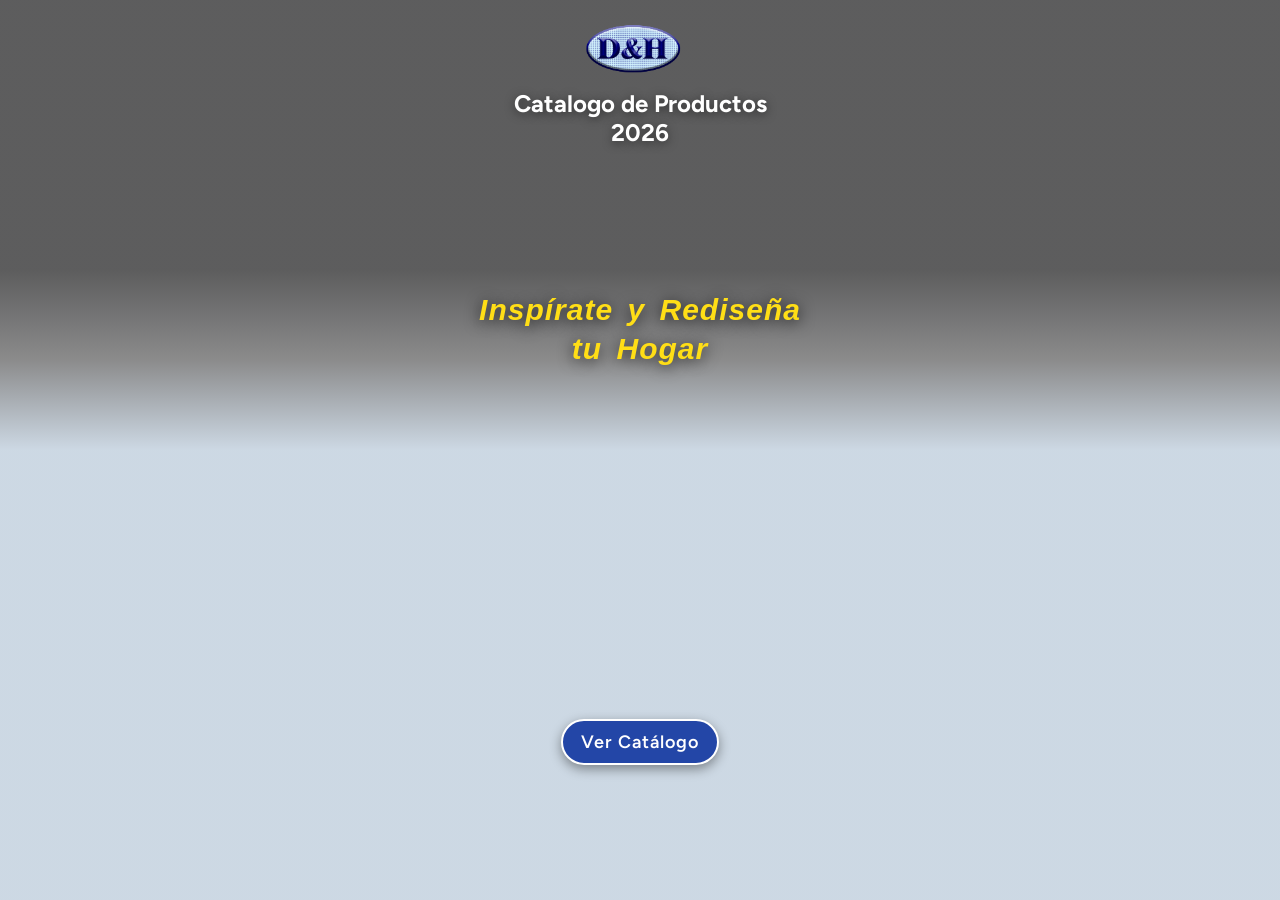
==== Index.html @ ca9e850d "Acabo de implementar Git a nuestro Proyecto" ====
<!DOCTYPE html>
<html lang="es">

<head>
    <meta charset="UTF-8" />
    <meta name="viewport" content="width=device-width, initial-scale=1.0" />
    <title>DAHE</title>
    <!-- titulo -->
    <!-- enlaza el html con el favicon -->
    <link rel="shortcut icon" href="/images/favicon (logo).ico" />
    <!-- enlace a la hoja de estilos -->
    <link rel="stylesheet" href="style.css">
</head>
<!-- SECCION CABECERA -->





<!-- SECCION BANNER -->

<section id="banner">
    <div class="sombra_banner"></div>
    <img src="/assets/images/banner1.jpg" class="imgfluid img1">
    <img src="/assets/images/banner 2.jpg" class="imgfluid img2">
    <img src="/assets/images/banner 3.jpg" class="imgfluid img3">


    <!-- LOGO ARRIBA -->
    <div class="banner_logo">
        <img src="/assets/images/logo_DAHE_3.png" alt="Logo" class="logo-centro">
    </div>

    <!-- TEXTO ABAJO -->
    <div class="banner_titulo">
        <h2>
            Catalogo de Productos <br>
            2026
        </h2>
    </div>
    <div class="banner_slogan typewriter">
        <h1>
            <span class="linea1">Inspírate</span>
            <span class="linea1">y</span>
            <span class="linea1">Rediseña</span>
            <br>
            <span class="linea2">tu</span>
            <span class="linea2">Hogar</span>
        </h1>
    </div>
    <div class="banner_boton">
        <a href="productos.html" class="btn-catalogo">Ver Catálogo</a>


    </div>






</html>
---- style.css ----
/* IMPORTACIOIN DE FUENTES EXTERNAS */

@import url("https://fonts.googleapis.com/css2?family=Allura&family=Figtree:ital,wght@0,300..900;1,300..900&family=Roboto:ital,wght@0,100;0,300;0,400;0,500;0,700;0,900;1,100;1,300;1,400;1,500;1,700;1,900&display=swap");
@import url("https://fonts.googleapis.com/css2?family=Allura&family=Architects+Daughter&family=Figtree:ital,wght@0,300..900;1,300..900&family=Roboto:ital,wght@0,100;0,300;0,400;0,500;0,700;0,900;1,100;1,300;1,400;1,500;1,700;1,900&display=swap");

@import url('https://fonts.googleapis.com/css2?family=EB+Garamond:ital,wght@0,400..800;1,400..800&family=Luckiest+Guy&display=swap');

/* VINCULAR CON LIBRERIA FONT AWESOME */
@import url(https://cdnjs.cloudflare.com/ajax/libs/font-awesome/6.6.0/css/all.min.css);

/*PALETA DE COLORES*/
:root {
  --color-gris: #4d515c;
  --color-amarillo: #ffde16;
  --color-azulpastel: #2346a7;
  --color-naranja: #d9534f;
  --color-blancoRojizo: #ffffff;
  --color-grisOscuro: #24262b;
  --color-negro: #07080999;
  --color-blancoAzulado: #eeeff1;
  --color-grisclaro: #e9e6e2;
  --color-grisMenosClaro: #353433;
}

/*SELECTORES GENERALES */

html {
  scroll-behavior: smooth;
  /* suaviza el desplazamiento del scroll */
}

h1 {
  font-size: 67px;
  word-spacing: 5px;
  margin-bottom: 20px;
  color: var(--color-blancoAzulado);
  line-height: 1em;

}

h2 {
  font-size: 32px;
  margin-bottom: 20px;
  font-family: "Figtree", sans-serif;

}

h3 {
  font-size: 24px;
  margin-bottom: 20px;
  line-height: 1.5em;
}

p {
  font-size: 16px;
  margin-bottom: 20px;
  line-height: 1.5em;
}

li {
  color: var(--color-grisOscuro);
}

body {
  font-family: "Inter", sans-serif;
  font-size: 16px;
  line-height: 2em;
}

img {
  display: block;
  /* elimina el espacio que aparace automaticamente debajo de una imagen */
}

/*SELECTOR UNIVERSAL*/

* {
  margin: 0;
  padding: 0;
  box-sizing: border-box;
  /* evita que una caja cambie de tamaño(ancho y alto) cuando se le agregue un padding o borde con esto se soluciona la falta de espacio para que se accomde las fotos en filas de 4 en la seccion docentes */
}

/* -----------------SELECTORES POR CLASE------------ */
/* esta clase agrega un espacio arriba y abajo del contenido de la seccion */
.espaciado {
  padding-top: 90px;
  padding-bottom: 90px;
}

.contenedor {
  /* es la caja que usamos para que el contenido no ocupe todo el espacio */
  max-width: 85%;
  /*porcentaje que va ocupar */
  margin: auto;
  /*centrado */
}

.contenedor2 {
  max-width: 75%;
  margin: auto;
}

/* clase para la caja padre ( se puede poner cualquier nombre pero se recomienda row por bootstrap */
.row {
  display: flex;
  /* Activa flexbox */
  flex-direction: row;
  /* Aalinea el contenido en forma horizontal */
  flex-wrap: wrap;
  /* permite  que el flexbox sea multifila*/
}

.column {
  display: flex;
  /* Actuva flexbox */
  flex-direction: column;
  /* Alinea el contenido en forma vertical */
}

/* clase para las cajas hijo ( se puede poner cualquier nombre pero se recomienda row por bootstrap */
.col {
  flex-basis: 0;
  /* Ancho de las cajas flexibles */
  flex-grow: 1;
  /* las dos propiedades hace que las cajas hijo tengan el mismo ancho */
  padding-left: 15px;
  padding-right: 15px;
}



/* creamos esta clase para restarle margen a las caja flexbox e igualarlo a los margenes de las cajas hijos */
.del-padded {
  margin-left: -15px;
  margin-right: -15px;
}

/* ------------ESTILOS PARA FUENTES------------------- */

.figtree {
  font-family: "Figtree", sans-serif;
  font-optical-sizing: auto;
  font-weight: 800;
  font-style: normal;
  color: #2346a7;
}

/* ---------------ESTILOS PARA IMAGENES--------------------- */

/* ajusta la imagen al ancho de su caja padre */
.imgfluid {
  width: 100%;
}

/* esta clase le da borde a las imagenes */
.image {
  border-style: solid;
  border-width: 1px;
  border-color: var(--color-blancoAzulado);
  box-shadow: 0px 0px 10px rgba(128, 128, 128, 0.529);
  position: relative;
}

/* ----------------CLASES PARA  DAR ESTILO A LA CABECERA ---------------------*/



/* CENTRAR LOGO + SLOGAN DENTRO DEL BANNER */
/* LOGO ARRIBA */
.banner_logo {
  position: absolute;
  top: 0%;
  /* AHORA SÍ SUBE */
  left: 0;
  width: 100%;
  text-align: center;
  z-index: 30;
  /* ANIMACIÓN */
  opacity: 0;
  animation: aparecerSuave 1.2s ease-out forwards;
  animation-delay: 0.1s;
  /* aparece antes que el título */
}


.logo-centro {
  display: block;
  /* asegura que se comporte como bloque */
  margin: 0 auto;
  /* centra horizontalmente */
  width: 150px;
  /* tamaño del logo */

}

/* TEXTO ABAJO */
.banner_titulo {
  position: absolute;
  top: 10%;
  /* slogan más abajo */
  left: 0;
  width: 100%;
  text-align: center;
  z-index: 30;

}

.banner_slogan {
  position: absolute;
  top: 30%;
  /* slogan más abajo */
  left: 0;
  width: 100%;
  text-align: center;
  z-index: 40;

}


.banner_titulo h2 {
  font-family: "Figtree", sans-serif;
  font-size: 24px;
  font-weight: 700;
  color: #ffffff;
  line-height: 1.2em;
  text-shadow: 0px 2px 10px rgba(0, 0, 0, 0.5);
  /* ANIMACIÓN */
  opacity: 0;
  animation: aparecerSuave 1.2s ease-out forwards;
  animation-delay: 0.5s;
  /* puedes ajustar el tiempo */

}

/* Animación suave para el texto del catálogo */
@keyframes aparecerSuave {
  from {
    opacity: 0;
    transform: translateY(15px);
  }

  to {
    opacity: 1;
    transform: translateY(0);
  }
}


.banner_slogan h1 {
  line-height: 1.3em;
  letter-spacing: 1px;
  font-family: "EBGaramond", sans-serif;
  font-style: italic;
  font-size: 30px;
  font-weight: 600;
  margin-top: 200px;
  margin-top: 20px;
  color: var(--color-amarillo);
  text-shadow: 0px 2px 15px rgba(0, 0, 0, 0.8);

}

/* Palabras */
.typewriter span {
  opacity: 0;
  display: inline-block;
  animation: aparecerPalabra 0.6s forwards;
}

/* ---- DELAY DE 3 SEGUNDOS ANTES DE EMPEZAR ---- */

/* Primera línea */
.typewriter .linea1:nth-child(1) {
  animation-delay: 2s;
}

.typewriter .linea1:nth-child(2) {
  animation-delay: 2.6s;
}

.typewriter .linea1:nth-child(3) {
  animation-delay: 3.2s;
}

/* Segunda línea */
.typewriter .linea2:nth-child(5) {
  animation-delay: 3.8s;
}

.typewriter .linea2:nth-child(6) {
  animation-delay: 4.4s;
}

/* Animación */
@keyframes aparecerPalabra {
  from {
    opacity: 0;
    transform: translateY(10px);
  }

  to {
    opacity: 1;
    transform: translateY(0);
  }
}


/* BOTÓN ELEGANTE EN EL BANNER */
.banner_boton {
  position: absolute;
  bottom: 15%;
  /* distancia desde abajo */
  left: 0;
  width: 100%;
  text-align: center;
  z-index: 50;
  /* Animación */
  opacity: 0;
  animation: aparecerSuave 1.2s ease-out forwards;
  animation-delay: 4.8s;

}

.btn-catalogo {
  display: inline-block;
  padding: 5px 18px;
  font-family: "Figtree", sans-serif;
  font-size: 18px;
  font-weight: 600;
  color: #ffffff;
  background: var(--color-azulpastel);
  /* tu amarillo con elegancia */
  border: 2px solid #ffffff;
  /* borde blanco delgado */
  border-radius: 40px;
  text-decoration: none;
  letter-spacing: 1px;
  box-shadow: 0px 4px 12px rgba(0, 0, 0, 0.4);
  transition: all 0.3s ease;
}

/* EFECTO HOVER */
.btn-catalogo:hover {
  background: #ffde16;
  /* amarillo sólido */
  color: var(--color-azulpastel);
  transform: translateY(-3px);
  box-shadow: 0px 6px 18px rgba(0, 0, 0, 0.5);
}









/* -------------------ESTILOS PARA FORMATEAR LA SECCION BANNER------------------ */

/* caja principal del banner(donde va la imagen del banner) */


/* Posicionamiento de las imágenes */
/* Posicionamiento */
/* Posicionamiento */
/* Posicionamiento */
#banner .img1,
#banner .img2,
#banner .img3 
 {
  position: absolute;
  top: 0;
  left: 0;
  width: 100%;
  height: 100%;
  object-fit: cover;
   opacity: 0;
   z-index: 10;
}

/* Imagen 1 */
.img1 {
  animation: img1Anim 30s infinite;
}

/* Imagen 2 */
.img2 {
  animation: img2Anim 30s infinite;
}

/* Imagen 3 */
.img3 {
  animation: img3Anim 30s infinite;
}

/* Animación imagen 1 */
@keyframes img1Anim {
  0%   { opacity: 1; transform: scale(1); }
  30%  { opacity: 1; transform: scale(1.1); }
  40%  { opacity: 0; transform: scale(1.1); }
  100% { opacity: 0; transform: scale(1.1); }
}

@keyframes img2Anim {
  0%   { opacity: 0; }
  30%  { opacity: 0; transform: scale(1);}
  40%  { opacity: 1; }
60%  { opacity: 1; transform: scale(1.1);}
  70%  { opacity: 1; transform: scale(1.1); }
  100% { opacity: 0;transform: scale(1.1); }
}

@keyframes img3Anim {
  0%   { opacity: 0; }
  66%  { opacity: 0; transform: scale(1); }
  70%  { opacity: 1; }
  100%  { opacity: 1; transform: scale(1.1); }  
  100% { opacity: 1; transform: scale(1.1); }
}






/* caja para aplicarle el oscurecido a la imagen del banner */
.sombra_banner {
  position: absolute;
  top: 0;
  left: 0;
  width: 100%;
  height: 100%;
  background: linear-gradient(to bottom,
      rgba(24, 24, 25, 0.7) 30%,
      rgba(24, 24, 25, 0.5) 40%,
      rgba(17, 72, 126, 0.211) 50%);
  z-index: 20;
}
/* GRID DE PRODUCTOS */
.grid-productos {
  
  display: grid;
  grid-template-columns: 1fr; /* UNA TARJETA POR FILA */
  gap: 20px;
  margin-top: 40px;
}

/* TARJETAS */
.tarjeta {
  background: #110547;
  border-radius: 12px;
  padding: 15px;
  text-align: center;
  box-shadow: 0px 4px 12px rgba(0,0,0,0.15);
  transition: transform 0.3s ease;
  
}

.tarjeta:hover {
  transform: translateY(-5px);
}

.tarjeta img {
  width: 100%;
  border-radius: 10px;
  margin-bottom: 10px;
}

.tarjeta h3 {
  font-family: "Figtree", sans-serif;
  font-size: 18px;
  color: var(--color-amarillo);
}

/* BOTÓN VER PRODUCTO */
.btn-ver {
  margin-top: 10px;
  padding: 8px 15px;
  background: var(--color-azulpastel);
  color: #fff;
  border: none;
  border-radius: 8px;
  cursor: pointer; /* MANITO */
  font-family: "Figtree", sans-serif;
  font-weight: 600;
  transition: 0.3s ease;
}

.btn-ver:hover {
  background: var(--color-amarillo);
  color: var(--color-azulpastel);
}

/* EN PANTALLAS GRANDES: 3 TARJETAS POR FILA */
@media screen and (min-width: 768px) {
  .grid-productos {
    grid-template-columns: repeat(3, 1fr);
  }
}


/* MODAL */
.modal {
  display: none; /* oculto por defecto */
  position: fixed;
  z-index: 999; /* encima de todo */
  left: 0;
  top: 0;
  width: 100%;
  height: 100%;
  background: rgba(0,0,0,0.6); /* fondo oscuro */
}

/* CONTENIDO DEL MODAL */
.modal-content {
  background: #fff;
  margin: 10% auto;        /* más arriba */
  padding: 20px;
  width: 90%;              /* más ancho */
  max-width: 500px;        /* más grande en pantallas grandes */
  height: 50vh;            /* mitad de la pantalla */
  border-radius: 12px;
  text-align: center;
  box-shadow: 0px 4px 12px rgba(0,0,0,0.3);
  overflow-y: auto;        /* si el contenido crece, se desplaza */
}


/* BOTÓN DE CERRAR */
.cerrar {
  float: right;
  font-size: 28px;
  cursor: pointer;
}


.btn-ver {
  margin-top: 10px;
  padding: 8px 15px;
  background: var(--color-azulpastel);
  color: #fff;
  border: none;
  border-radius: 8px;
  cursor: pointer; /* MANITO */
  font-family: "Figtree", sans-serif;
  font-weight: 600;
  transition: 0.3s ease;
}

.btn-ver:hover {
  background: var(--color-amarillo);
  color: var(--color-azulpastel);
}

.btn-inicio {
  display: inline-block;
  margin-top: 25px;
  padding: 10px 25px;
  background: var(--color-azulpastel);
  color: #fff;
  border-radius: 8px;
  font-family: "Figtree", sans-serif;
  font-weight: 600;
  text-decoration: none;
  cursor: pointer;
  transition: 0.3s ease;
}

.btn-inicio:hover {
  background: var(--color-amarillo);
  color: var(--color-azulpastel);
  transform: translateY(-3px);
}








/* ------------------------ESTILO PARA DISEÑO WEB RESPONSIVE-----------------------------*/

/* Breackpoints para pantallas grandes o monitores de hasta 1200px */
@media screen and (max-width:1200px) {


  /* seccion banner */


  h1 {
    font-size: 48px;
  }

  h2 {
    font-size: 24px;
  }

  h3 {
    font-size: 18px;
    line-height: 1.2em;
  }

  p {
    font-size: 12px;
  }


}

/* Breackpoints para pantallas  o monitores de hasta 1024px */
@media screen and (max-width:1024px) {
  .contenedor {
    max-width: 85%;
  }

  h1 {
    font-size: 36px;
  }

  h2 {
    font-size: 24px;
  }

  h3 {
    font-size: 18px;
    line-height: 1.2em;
  }

  p {
    font-size: 12px;
  }


  #banner {
    height: 540px;
  }





  /* Breackpoints para pantallas  o tabletas de hasta 768px */
  @media screen and (max-width:768px) {


    #banner {
      height: 100vh;
      width: 100%;
      object-fit: cover;
    }

    .banner_box.centro {
      top: 25%;
    }

    .logo-centro {
      width: 120px;
      margin-bottom: 15px;
      align-items: center;
    }

    .slogan {
      font-size: 32px;
    }

    .sub-slogan {
      font-family: "Figtree", sans-serif;
      font-size: 22px;
      font-weight: 400;
      color: #ffffff;
      margin-top: 40px;
      /* antes era 20px, ahora más separación */
      text-shadow: 0px 2px 10px rgba(0, 0, 0, 0.5);
    }

  }
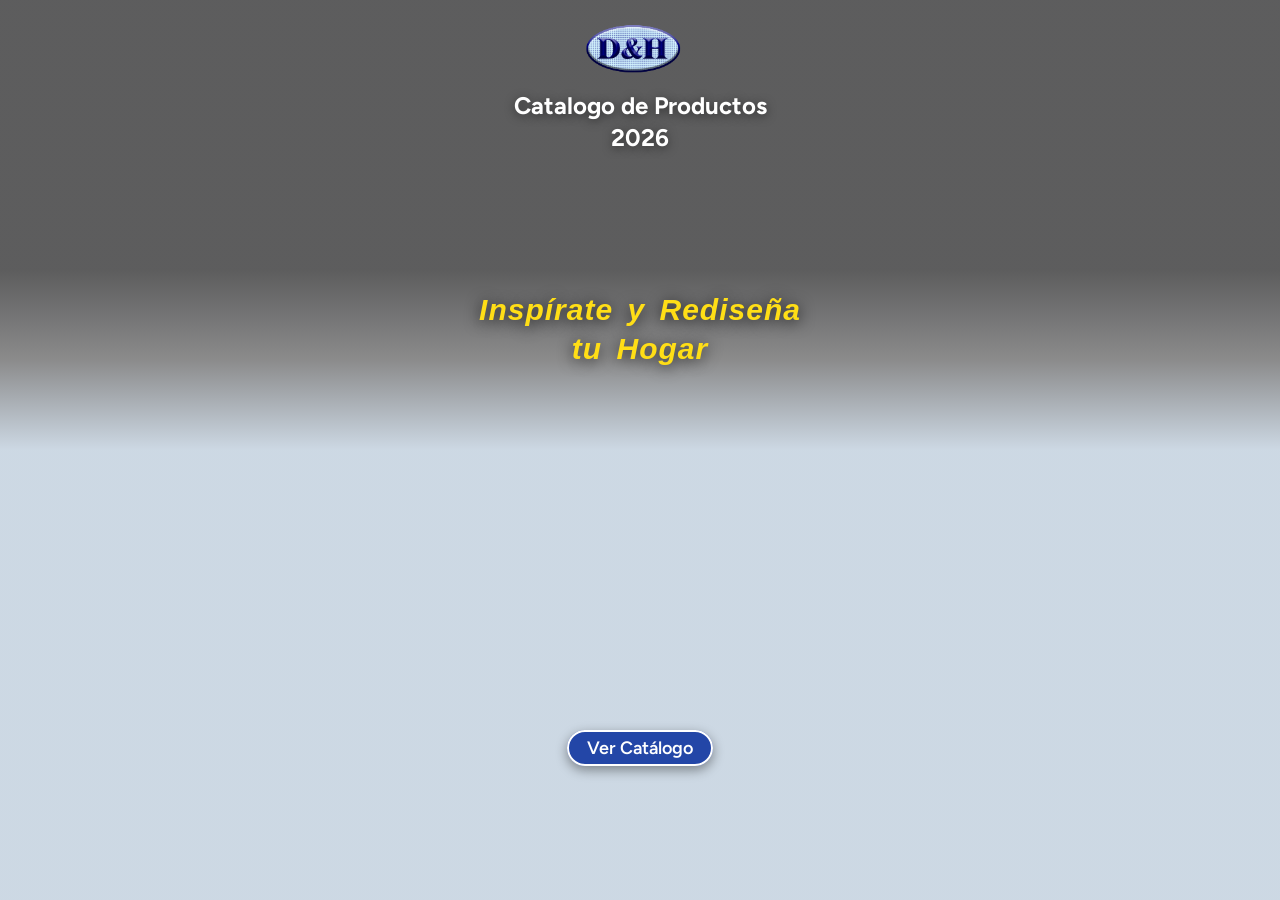
==== commit 6c54700d: "He reorganizado las carpetas del proyecto, creado nuevos archivos json y js, he editado la pagina pr" ====
--- a/Index.html
+++ b/Index.html
@@ -9,7 +9,7 @@
     <!-- enlaza el html con el favicon -->
     <link rel="shortcut icon" href="/images/favicon (logo).ico" />
     <!-- enlace a la hoja de estilos -->
-    <link rel="stylesheet" href="style.css">
+    <link rel="stylesheet" href="/css/style.css">
 </head>
 <!-- SECCION CABECERA -->
 
--- a/css/style.css
+++ b/css/style.css
@@ -0,0 +1,519 @@
+/* =========================================================
+   1. IMPORTACIÓN DE FUENTES Y LIBRERÍAS
+   ========================================================= */
+@import url("https://fonts.googleapis.com/css2?family=Allura&family=Figtree:ital,wght@0,300..900;1,300..900&family=Roboto:ital,wght@0,100;0,300;0,400;0,500;0,700;0,900;1,100;1,300;1,400;1,500;1,700;1,900&display=swap");
+@import url("https://fonts.googleapis.com/css2?family=Allura&family=Architects+Daughter&family=Figtree:ital,wght@0,300..900;1,300..900&family=Roboto:ital,wght@0,100;0,300;0,400;0,500;0,700;0,900;1,100;1,300;1,400;1,500;1,700;1,900&display=swap");
+@import url('https://fonts.googleapis.com/css2?family=EB+Garamond:ital,wght@0,400..800;1,400..800&family=Luckiest+Guy&display=swap');
+@import url("https://cdnjs.cloudflare.com/ajax/libs/font-awesome/6.6.0/css/all.min.css");
+
+
+/* =========================================================
+   2. PALETA DE COLORES
+   ========================================================= */
+:root {
+  --color-gris: #4d515c;
+  --color-amarillo: #ffde16;
+  --color-azulpastel: #2346a7;
+  --color-naranja: #d9534f;
+  --color-blancoRojizo: #ffffff;
+  --color-grisOscuro: #24262b;
+  --color-negro: #07080999;
+  --color-blancoAzulado: #eeeff1;
+  --color-grisclaro: #e9e6e2;
+  --color-grisMenosClaro: #353433;
+}
+
+
+/* =========================================================
+   3. SELECTORES GENERALES
+   ========================================================= */
+html {
+  scroll-behavior: smooth;
+}
+
+body {
+  font-family: "Inter", sans-serif;
+  font-size: 16px;
+  line-height: 2em;
+}
+
+h1 {
+  font-size: 67px;
+  word-spacing: 5px;
+  margin-bottom: 20px;
+  color: var(--color-blancoAzulado);
+  line-height: 1em;
+}
+
+h2 {
+  font-size: 32px;
+  margin-bottom: 20px;
+  font-family: "Figtree", sans-serif;
+}
+
+h3 {
+  font-size: 24px;
+  margin-bottom: 20px;
+  line-height: 1.5em;
+}
+
+p {
+  font-size: 16px;
+  margin-bottom: 20px;
+  line-height: 1.5em;
+}
+
+img {
+  display: block;
+}
+
+li {
+  color: var(--color-grisOscuro);
+}
+
+
+/* =========================================================
+   4. RESET UNIVERSAL
+   ========================================================= */
+* {
+  margin: 0;
+  padding: 0;
+  box-sizing: border-box;
+}
+
+
+/* =========================================================
+   5. CLASES UTILITARIAS
+   ========================================================= */
+.espaciado {
+  padding-top: 90px;
+  padding-bottom: 90px;
+}
+
+.contenedor {
+  max-width: 85%;
+  margin: auto;
+}
+
+.contenedor2 {
+  max-width: 75%;
+  margin: auto;
+}
+
+.row {
+  display: flex;
+  flex-direction: row;
+  flex-wrap: wrap;
+}
+
+.column {
+  display: flex;
+  flex-direction: column;
+}
+
+.col {
+  flex-basis: 0;
+  flex-grow: 1;
+  padding-left: 15px;
+  padding-right: 15px;
+}
+
+.del-padded {
+  margin-left: -15px;
+  margin-right: -15px;
+}
+
+
+/* =========================================================
+   6. TIPOGRAFÍAS
+   ========================================================= */
+.figtree {
+  font-family: "Figtree", sans-serif;
+  font-weight: 800;
+  color: #ffffff;
+}
+
+
+/* =========================================================
+   7. IMÁGENES
+   ========================================================= */
+.imgfluid {
+  width: 100%;
+}
+
+.image {
+  border: 1px solid var(--color-blancoAzulado);
+  box-shadow: 0px 0px 10px rgba(128, 128, 128, 0.529);
+}
+
+
+/* =========================================================
+   8. BANNER
+   ========================================================= */
+
+/* LOGO */
+.banner_logo {
+  position: absolute;
+  top: 0%;
+  left: 0;
+  width: 100%;
+  text-align: center;
+  z-index: 30;
+  opacity: 0;
+  animation: aparecerSuave 1.2s ease-out forwards;
+  animation-delay: 0.1s;
+}
+
+.logo-centro {
+  margin: 0 auto;
+  width: 150px;
+}
+
+/* TÍTULO */
+.banner_titulo {
+  position: absolute;
+  top: 10%;
+  left: 0;
+  width: 100%;
+  text-align: center;
+  z-index: 30;
+}
+
+.banner_titulo h2 {
+  font-family: "Figtree", sans-serif;
+  font-size: 24px;
+  font-weight: 700;
+  color: #ffffff;
+  text-shadow: 0px 2px 10px rgba(0, 0, 0, 0.5);
+  opacity: 0;
+  animation: aparecerSuave 1.2s ease-out forwards;
+  animation-delay: 0.5s;
+}
+
+/* SLOGAN */
+.banner_slogan {
+  position: absolute;
+  top: 30%;
+  left: 0;
+  width: 100%;
+  text-align: center;
+  z-index: 40;
+}
+
+.banner_slogan h1 {
+  line-height: 1.3em;
+  letter-spacing: 1px;
+  font-family: "EBGaramond", sans-serif;
+  font-style: italic;
+  font-size: 30px;
+  font-weight: 600;
+  margin-top: 20px;
+  color: var(--color-amarillo);
+  text-shadow: 0px 2px 15px rgba(0, 0, 0, 0.8);
+}
+
+/* ANIMACIÓN PALABRAS */
+.typewriter span {
+  opacity: 0;
+  display: inline-block;
+  animation: aparecerPalabra 0.6s forwards;
+}
+
+.typewriter .linea1:nth-child(1) { animation-delay: 2s; }
+.typewriter .linea1:nth-child(2) { animation-delay: 2.6s; }
+.typewriter .linea1:nth-child(3) { animation-delay: 3.2s; }
+.typewriter .linea2:nth-child(5) { animation-delay: 3.8s; }
+.typewriter .linea2:nth-child(6) { animation-delay: 4.4s; }
+
+/* BOTÓN */
+.banner_boton {
+  position: absolute;
+  bottom: 15%;
+  left: 0;
+  width: 100%;
+  text-align: center;
+  z-index: 50;
+  opacity: 0;
+  animation: aparecerSuave 1.2s ease-out forwards;
+  animation-delay: 4.8s;
+}
+
+.btn-catalogo {
+  padding: 5px 18px;
+  font-family: "Figtree", sans-serif;
+  font-size: 18px;
+  font-weight: 600;
+  color: #ffffff;
+  background: var(--color-azulpastel);
+  border: 2px solid #ffffff;
+  border-radius: 40px;
+  text-decoration: none;
+  box-shadow: 0px 4px 12px rgba(0, 0, 0, 0.4);
+  transition: 0.3s ease;
+}
+
+.btn-catalogo:hover {
+  background: var(--color-amarillo);
+  color: var(--color-azulpastel);
+  transform: translateY(-3px);
+}
+
+/* IMÁGENES DEL BANNER */
+#banner .img1,
+#banner .img2,
+#banner .img3 {
+  position: absolute;
+  top: 0;
+  left: 0;
+  width: 100%;
+  height: 100%;
+  object-fit: cover;
+  opacity: 0;
+  z-index: 10;
+}
+
+.img1 { animation: img1Anim 30s infinite; }
+.img2 { animation: img2Anim 30s infinite; }
+.img3 { animation: img3Anim 30s infinite; }
+
+/* SOMBRA */
+.sombra_banner {
+  position: absolute;
+  top: 0;
+  left: 0;
+  width: 100%;
+  height: 100%;
+  background: linear-gradient(to bottom,
+      rgba(24, 24, 25, 0.7) 30%,
+      rgba(24, 24, 25, 0.5) 40%,
+      rgba(17, 72, 126, 0.211) 50%);
+  z-index: 20;
+}
+
+
+/* =========================================================
+   9. SECCIÓN PRODUCTOS
+   ========================================================= */
+.productos-page {
+  background-color: #1077d1b4;
+}
+
+#productos-header {
+  padding-bottom: 0px !important; /* antes era 90px */
+  padding-top: 0px;
+}
+
+#productos-lista {
+  padding-top: 0px !important; /* antes era 90px */
+}
+.grid-productos {
+  display: grid;
+  grid-template-columns: 1fr;
+  gap: 20px;
+  margin-top: 40px;
+}
+
+.tarjeta {
+  background: #fbfbfc;
+  border-radius: 12px;
+  padding: 15px;
+  text-align: center;
+  box-shadow: 0px 4px 12px rgba(0,0,0,0.15);
+  transition: transform 0.3s ease;
+}
+
+.tarjeta:hover {
+  transform: translateY(-5px);
+}
+
+.tarjeta img {
+  width: 100%;
+  border-radius: 10px;
+}
+
+.tarjeta h3 {
+  font-family: "Figtree", sans-serif;
+  font-size: 24px;
+  color: var(--color-azulpastel);
+  margin-top: -20px;
+  margin-bottom: 5px;
+}
+
+.btn-ver {
+  margin-top: 10px;
+  padding: 8px 15px;
+  background: var(--color-azulpastel);
+  color: #fff;
+  border: none;
+  border-radius: 8px;
+  cursor: pointer;
+  font-family: "Figtree", sans-serif;
+  font-weight: 800;
+  transition: 0.3s ease;
+}
+
+.btn-ver:hover {
+  background: var(--color-amarillo);
+  color: var(--color-azulpastel);
+}
+
+.logo-productos {
+  width: 150px ;
+  height: auto ;
+  display: block ;
+  margin: 0 auto 5px auto;
+}
+.titulo-productos h2{
+    text-align: center;
+    text-align: center;
+    color: #ffffff;
+    margin-top: -5px;
+}
+
+
+/* =========================================================
+   10. MODAL
+   ========================================================= */
+.modal {
+  display: none;
+  position: fixed;
+  z-index: 999;
+  left: 0;
+  top: 0;
+  width: 100%;
+  height: 100%;
+  background: rgba(0,0,0,0.6);
+}
+
+.modal-content {
+  background: #fff;
+  margin: 5% auto;
+  padding: 0;
+  width: 90%;
+  max-width: 900px;
+  height: 80vh;
+  border-radius: 12px;
+  box-shadow: 0px 4px 12px rgba(0,0,0,0.3);
+  overflow: hidden;
+}
+
+#modalPDF {
+  width: 100%;
+  height: 100%;
+  border: none;
+}
+
+
+.cerrar {
+  float: right;
+  font-size: 28px;
+  cursor: pointer;
+}
+
+
+/* =========================================================
+   11. BOTÓN INICIO
+   ========================================================= */
+.btn-inicio {
+  display: inline-block;
+  margin-top: 25px;
+  padding: 10px 25px;
+  background: var(--color-azulpastel);
+  color: #fff;
+  border-radius: 8px;
+  font-family: "Figtree", sans-serif;
+  font-weight: 600;
+  text-decoration: none;
+  transition: 0.3s ease;
+}
+
+.btn-inicio:hover {
+  background: var(--color-amarillo);
+  color: var(--color-azulpastel);
+  transform: translateY(-3px);
+}
+
+
+/* =========================================================
+   12. ANIMACIONES
+   ========================================================= */
+@keyframes aparecerSuave {
+  from { opacity: 0; transform: translateY(15px); }
+  to   { opacity: 1; transform: translateY(0); }
+}
+
+@keyframes aparecerPalabra {
+  from { opacity: 0; transform: translateY(10px); }
+  to   { opacity: 1; transform: translateY(0); }
+}
+
+@keyframes img1Anim {
+  0%   { opacity: 1; transform: scale(1); }
+  30%  { opacity: 1; transform: scale(1.1); }
+  40%  { opacity: 0; transform: scale(1.1); }
+  100% { opacity: 0; transform: scale(1.1); }
+}
+
+@keyframes img2Anim {
+  0%   { opacity: 0; }
+  30%  { opacity: 0; transform: scale(1); }
+  40%  { opacity: 1; }
+  60%  { opacity: 1; transform: scale(1.1); }
+  70%  { opacity: 1; transform: scale(1.1); }
+  100% { opacity: 0; transform: scale(1.1); }
+}
+
+@keyframes img3Anim {
+  0%   { opacity: 0; }
+  66%  { opacity: 0; transform: scale(1); }
+  70%  { opacity: 1; }
+  100% { opacity: 1; transform: scale(1.1); }
+}
+
+
+/* =========================================================
+   13. MEDIA QUERIES
+   ========================================================= */
+
+/* 1200px */
+@media screen and (max-width:1200px) {
+  h1 { font-size: 48px; }
+  h2 { font-size: 24px; }
+  h3 { font-size: 18px; }
+  p  { font-size: 12px; }
+}
+
+/* 1024px */
+@media screen and (max-width:1024px) {
+  .contenedor { max-width: 85%; }
+  h1 { font-size: 36px; }
+  h2 { font-size: 24px; }
+  h3 { font-size: 18px; }
+  p  { font-size: 12px; }
+  #banner { height: 540px; }
+}
+
+/* 768px */
+@media screen and (max-width:768px) {
+  #banner {
+    height: 100vh;
+    width: 100%;
+    object-fit: cover;
+  }
+
+  .logo-centro {
+    width: 120px;
+    margin-bottom: 15px;
+  }
+
+  .slogan { font-size: 32px; }
+
+  .sub-slogan {
+    font-family: "Figtree", sans-serif;
+    font-size: 22px;
+    font-weight: 400;
+    color: #ffffff;
+    margin-top: 40px;
+    text-shadow: 0px 2px 10px rgba(0, 0, 0, 0.5);
+  }
+}
